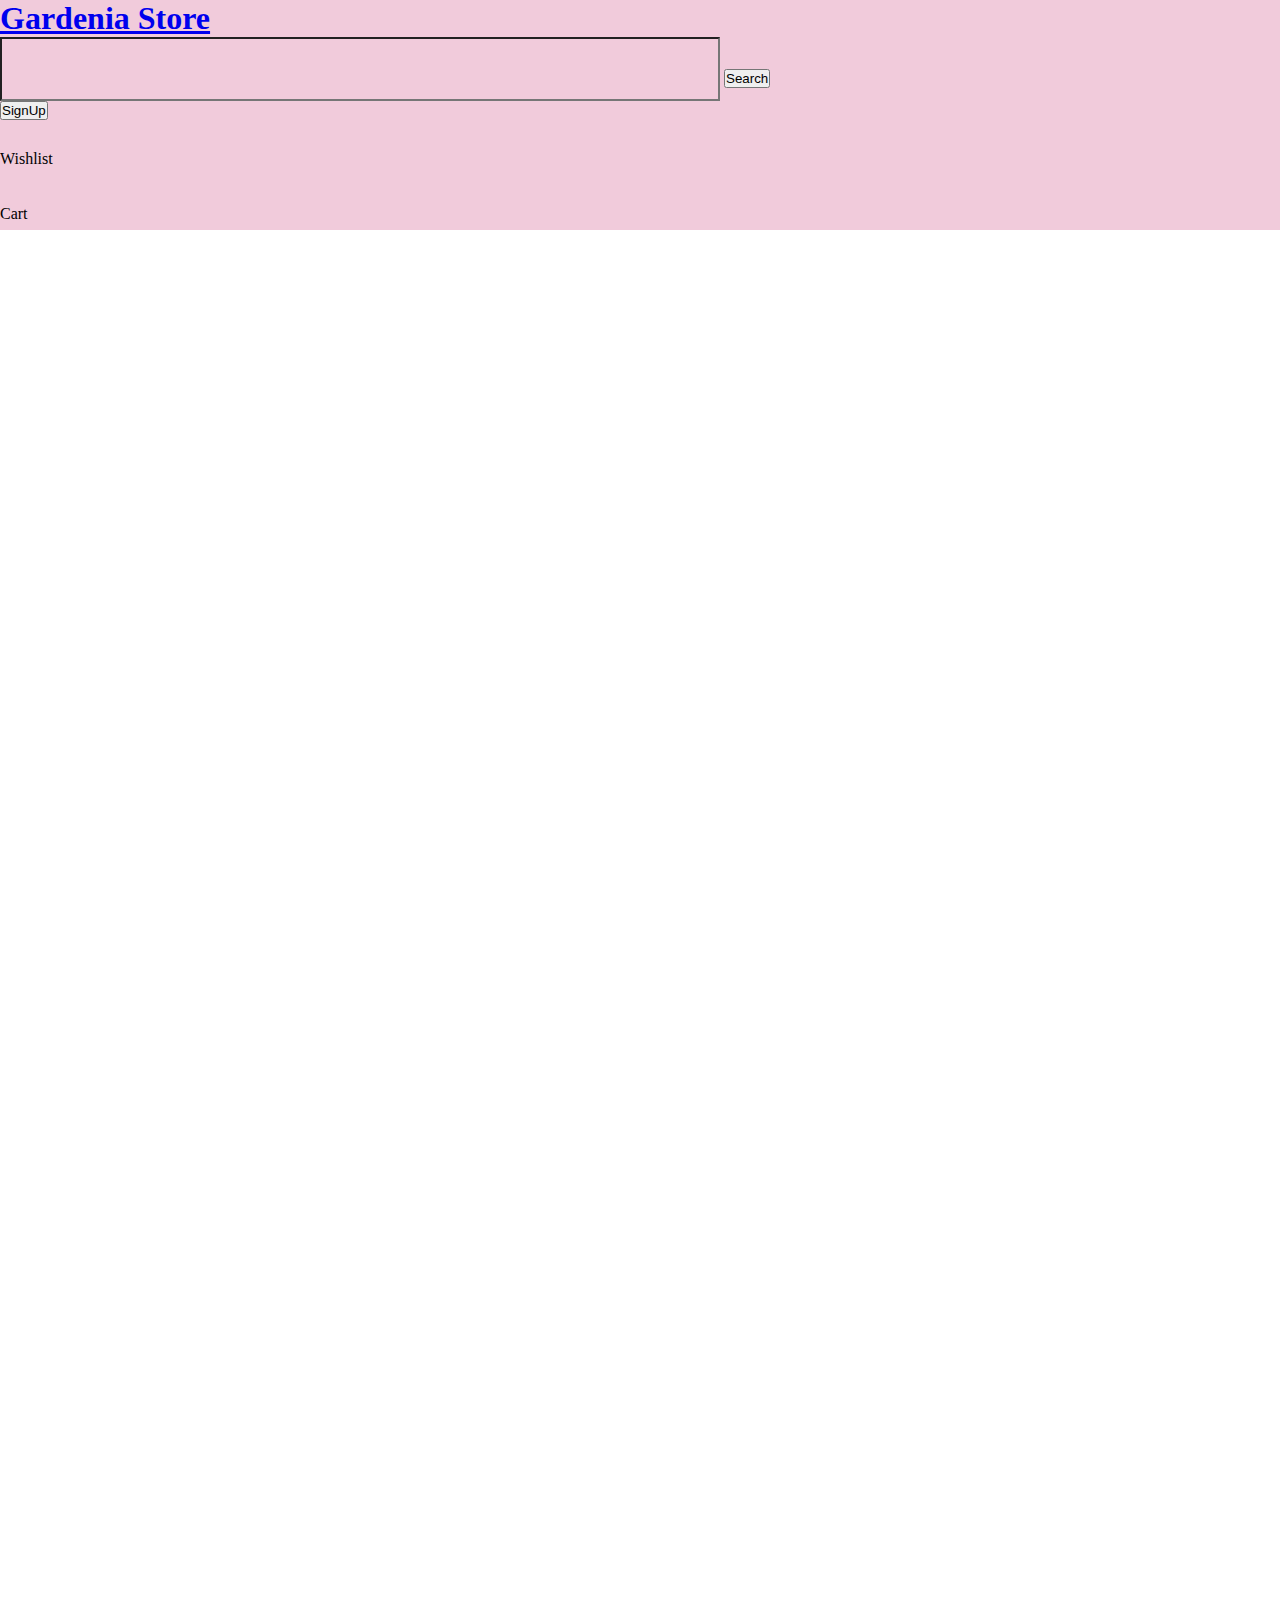
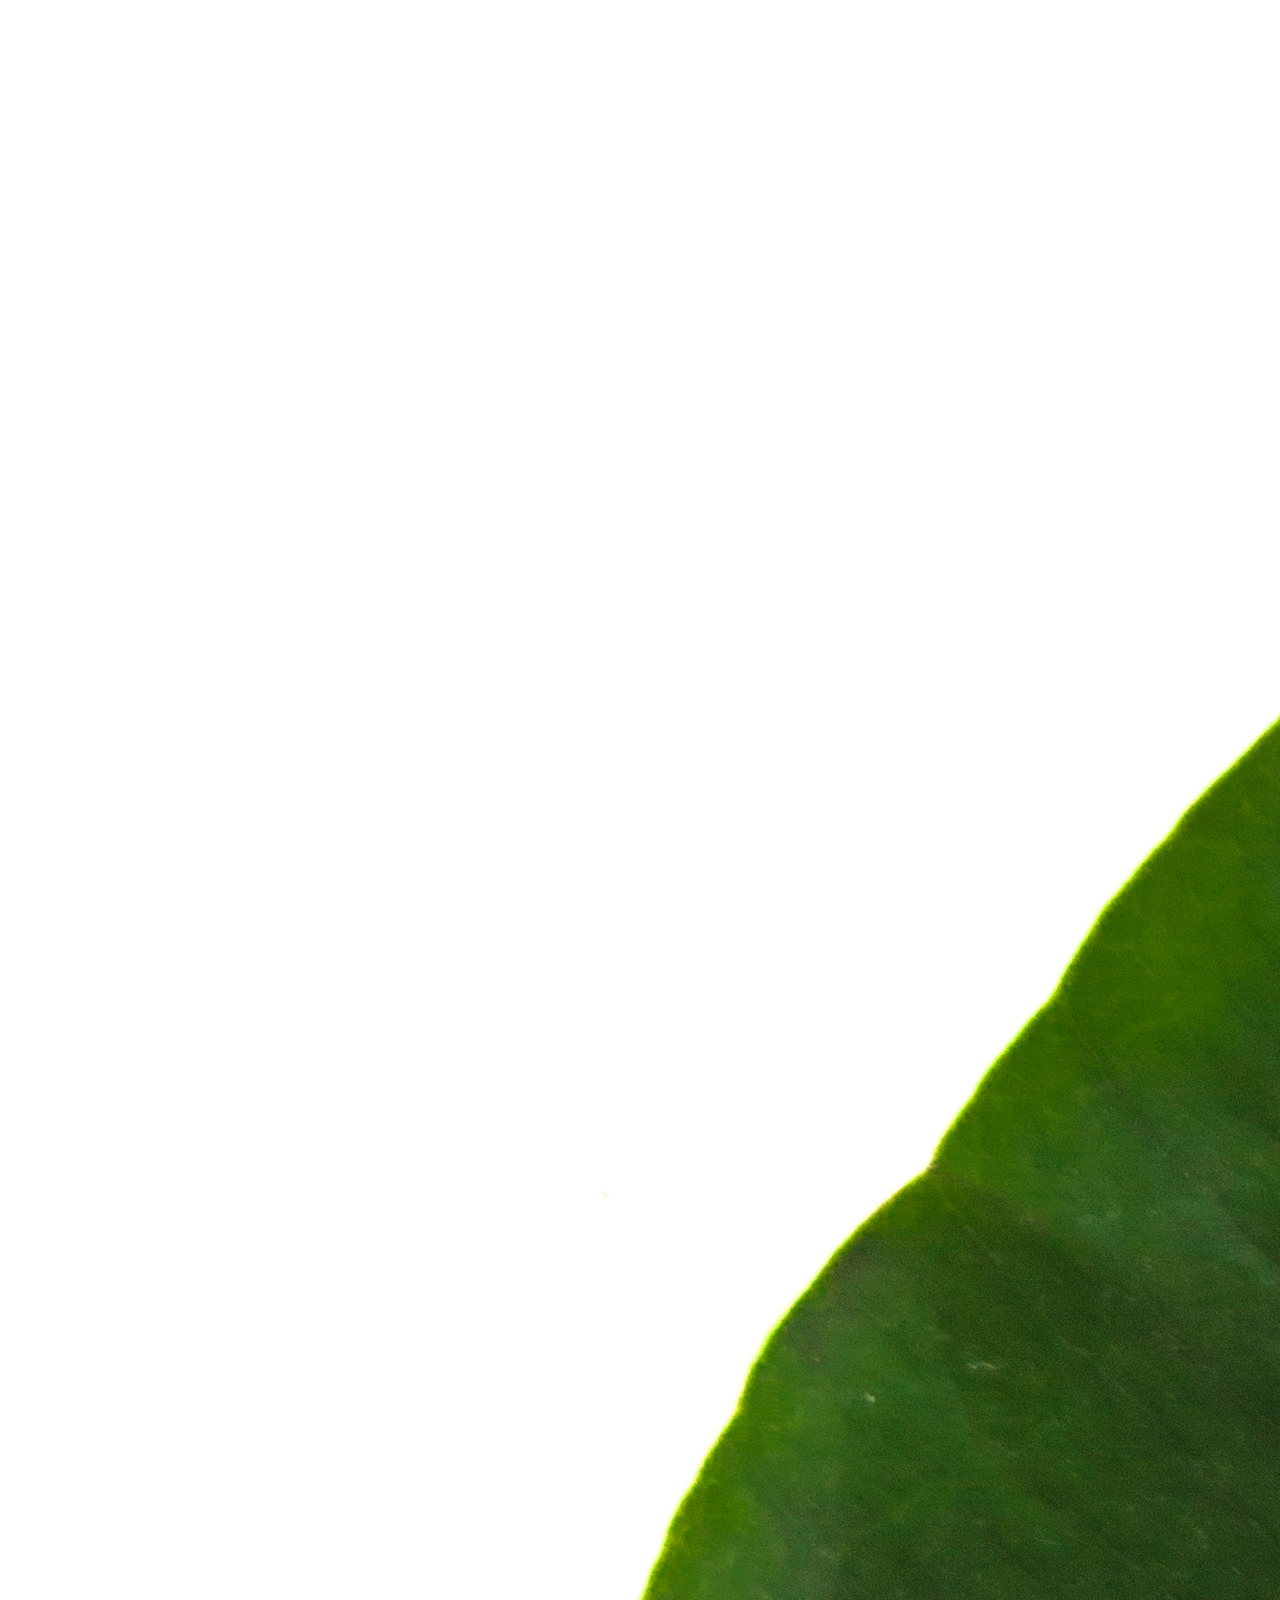
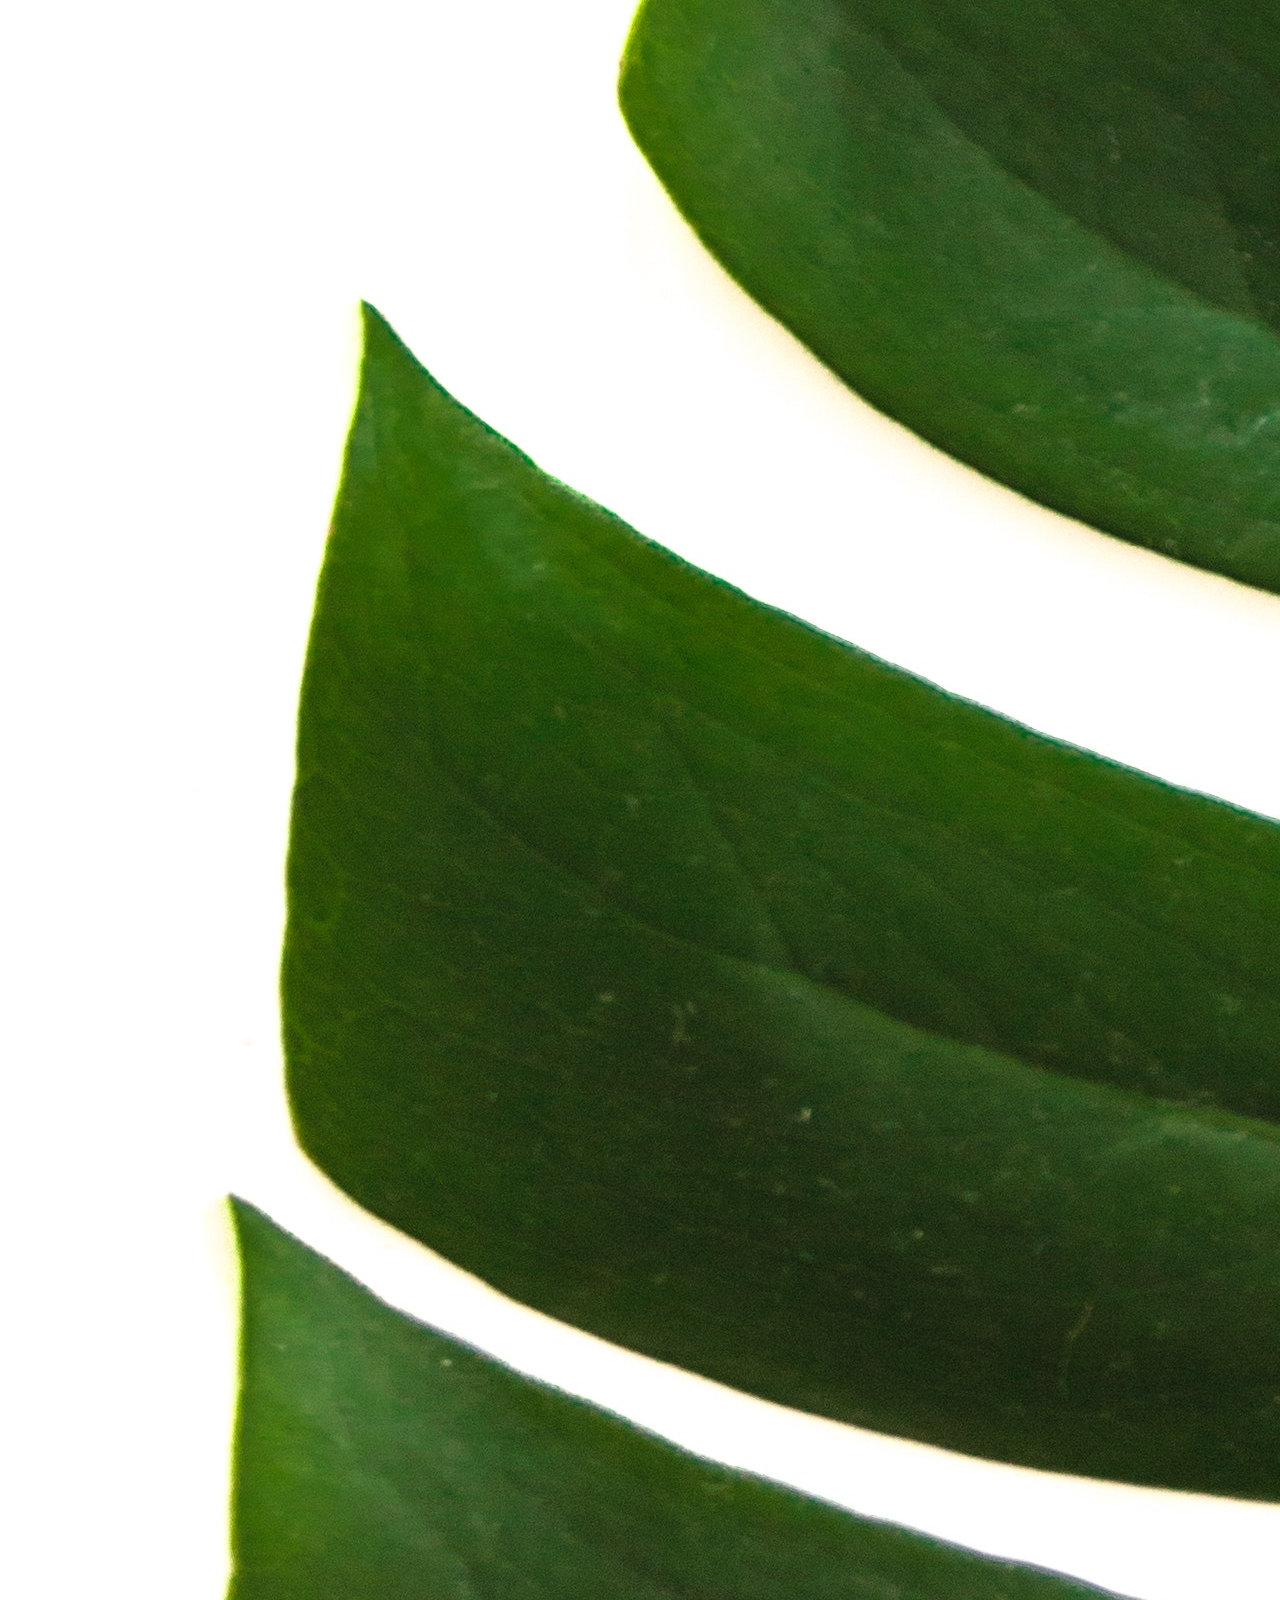
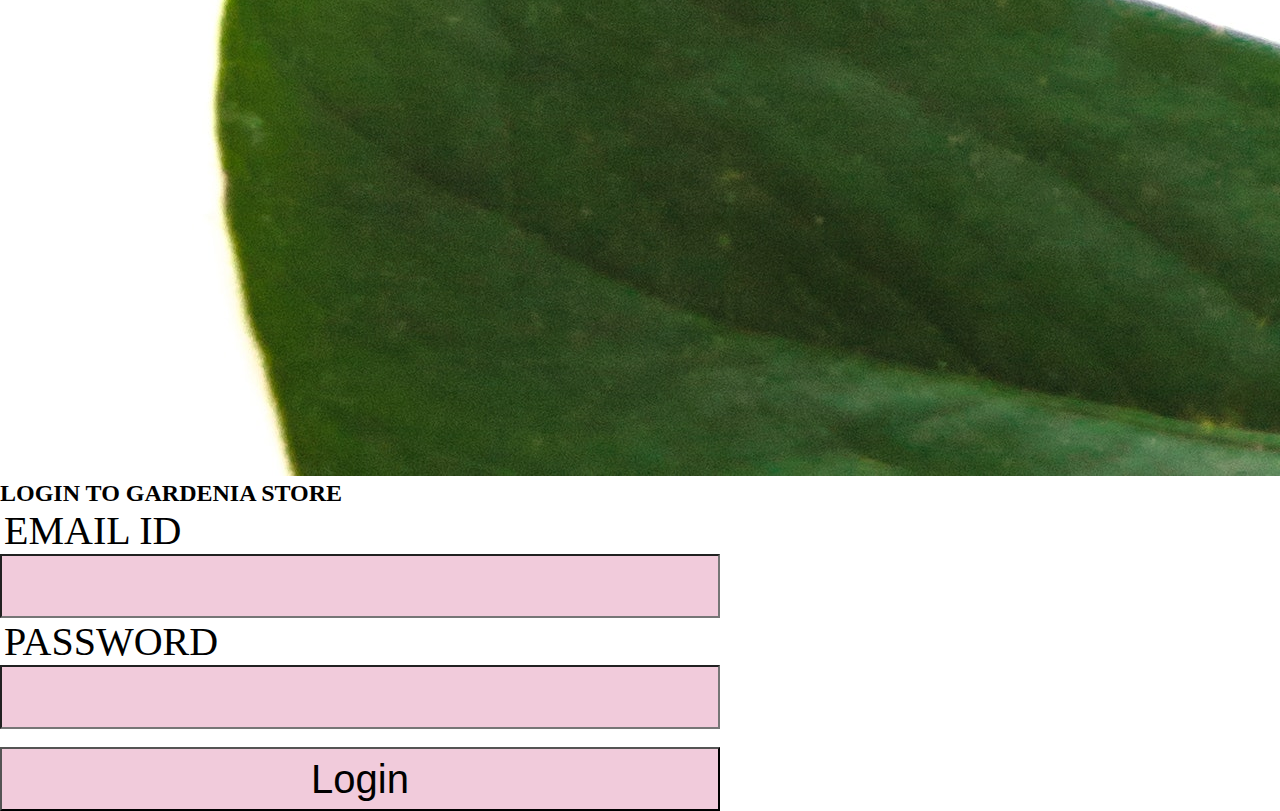
==== Authentication/Login/login.html @ 1b1c2221 "Homepage and loginsignup added" ====
<!DOCTYPE html>
<html lang="en">
  <head>
    <meta charset="UTF-8" />
    <meta http-equiv="X-UA-Compatible" content="IE=edge" />
    <meta name="viewport" content="width=device-width, initial-scale=1.0" />
    <link rel="stylesheet" href="./login.css" />
    <title>Sign up</title>
  </head>
  <body>
    <nav class="navigation">
      <div class="nav-sitename">
        <h1><a href="../../index.html" class="nav-logo anchor">Gardenia Store</a></h1>
      </div>

      <div class="nav__searchbar">
        <input type="text" class="input" />
        <button class="btn btn-secondary">Search</button>
      </div>

      <div class="nav-other">
        <a href="../Signup/signup.html"> <button class="btn btn-default">SignUp</button></a>

        <div class="icon">
          <a href="" class="anchor"> <i class="fa fa-heart icon-heart"></i></a>
          <span class="icon-text">Wishlist</span>
        </div>

        <div class="icon">
          <a href="" class="anchor"
            ><i class="fa fa-shopping-cart icon-cart"></i
          ></a>
          <span class="icon-text">Cart</span>
        </div>
      </div>
    </nav>

    <main class="container-flex flex-center form-container flex-column">
        <img
        src="leaf.jpg"
        class="img"
        alt="flower image"
      />
      <h2 class="font-xl">LOGIN TO GARDENIA STORE</h2>
      <form action="#" method="post">
        <label for="" class="label-text">
         EMAIL ID<br />
          <input type="email" class="input" />
        </label>
        <br />

        <label for="" class="label-text">
          PASSWORD <br />
          <input type="password" class="input" />
        </label>
        <br />

        <br />

        <input type="submit" value="Login" class="input btn-default" />
      </form>
    </main>
  </body>
</html>
---- Authentication/Login/login.css ----
@import url(https://fsharpui.netlify.app//main.css);
*{
    margin: 0;
    padding: 0;
    box-sizing: border-box;
}
:root{
  --white-color:#fff;
  --grey-color:#808080;
  --peach-color:rgb(241, 203, 219);

}
.navigation {
  margin: 0rem;
  width: 100%;
  background-color:var(--peach-color);
  
}

  
  .icon-heart,
  .icon-cart {
    font-size: 3rem;
  }

  .form-container{
      height: 80vh;
  }

  .label-text{
      font-size:2.5rem;
      margin: 4px 4px;
  }

.input{
      height: 4rem;
      width: 45rem;
      font-size: 2.5rem;
      background-color: var(--peach-color);
  }
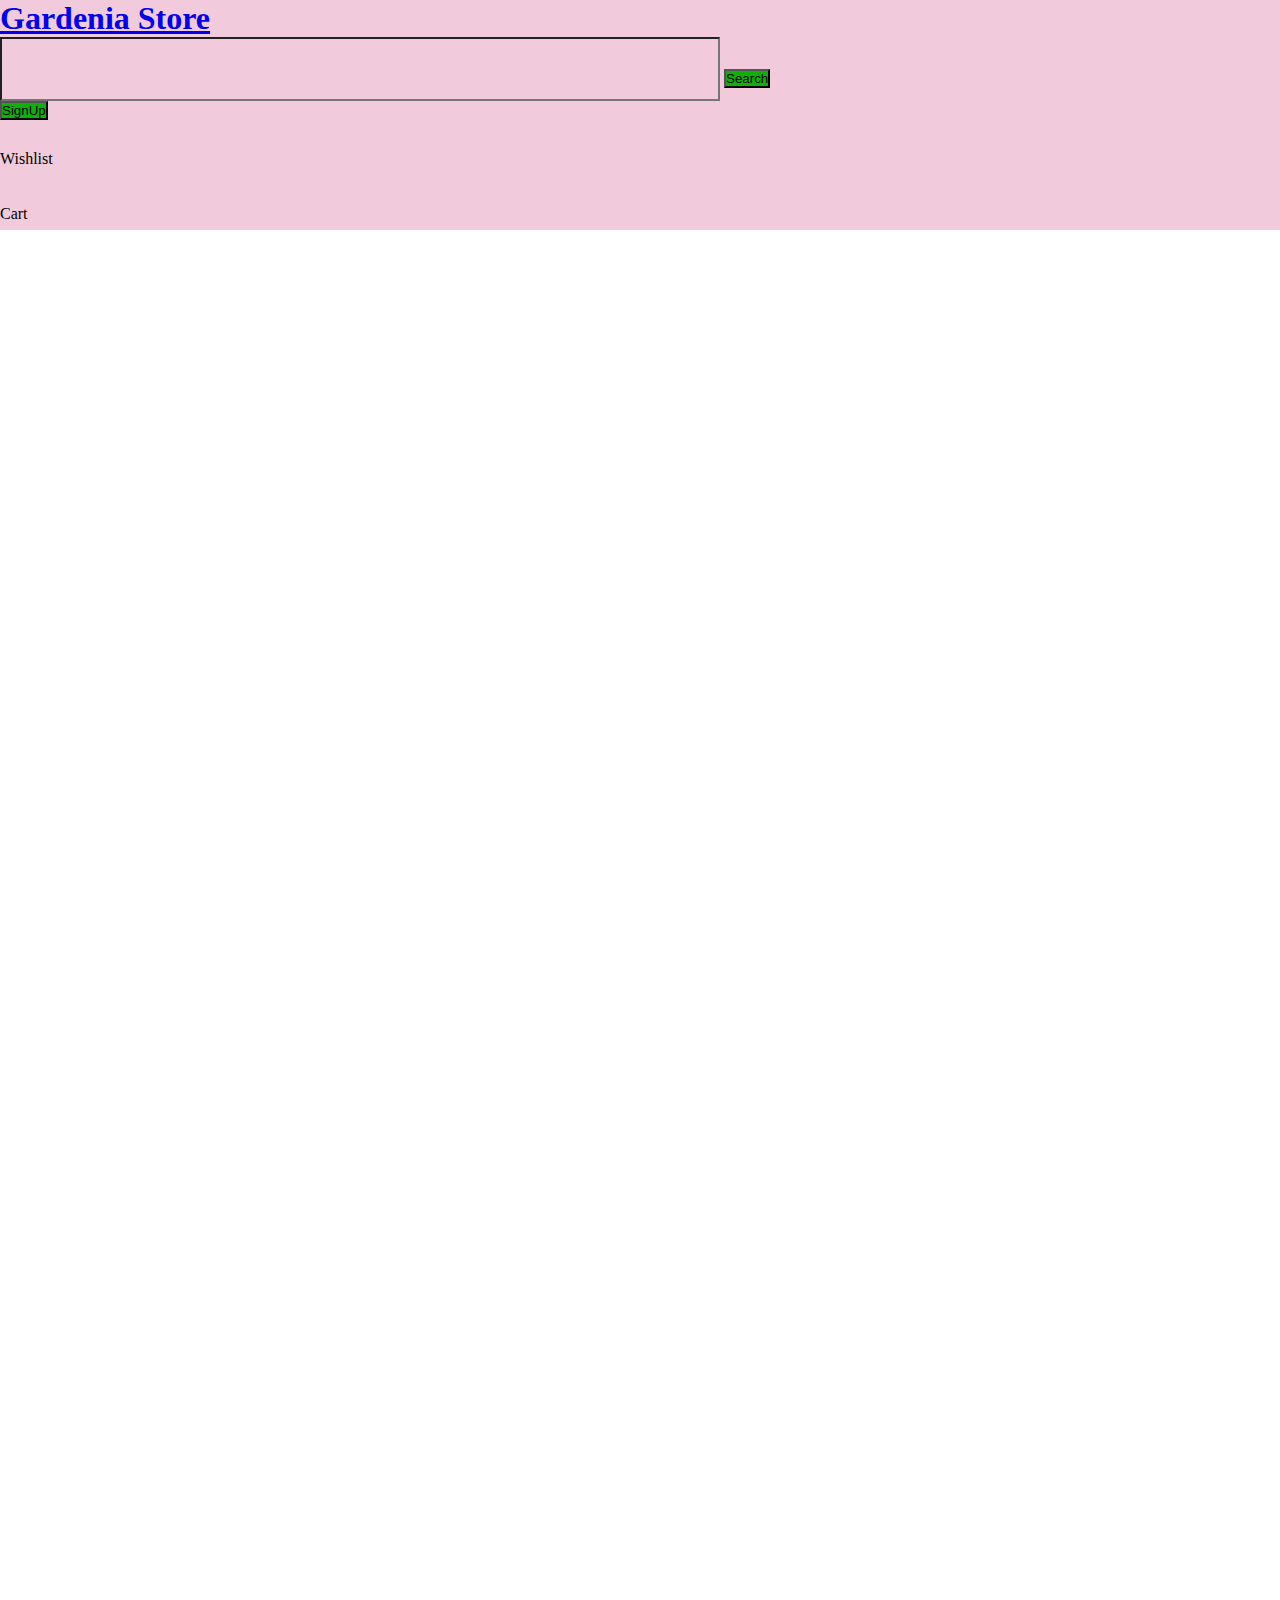
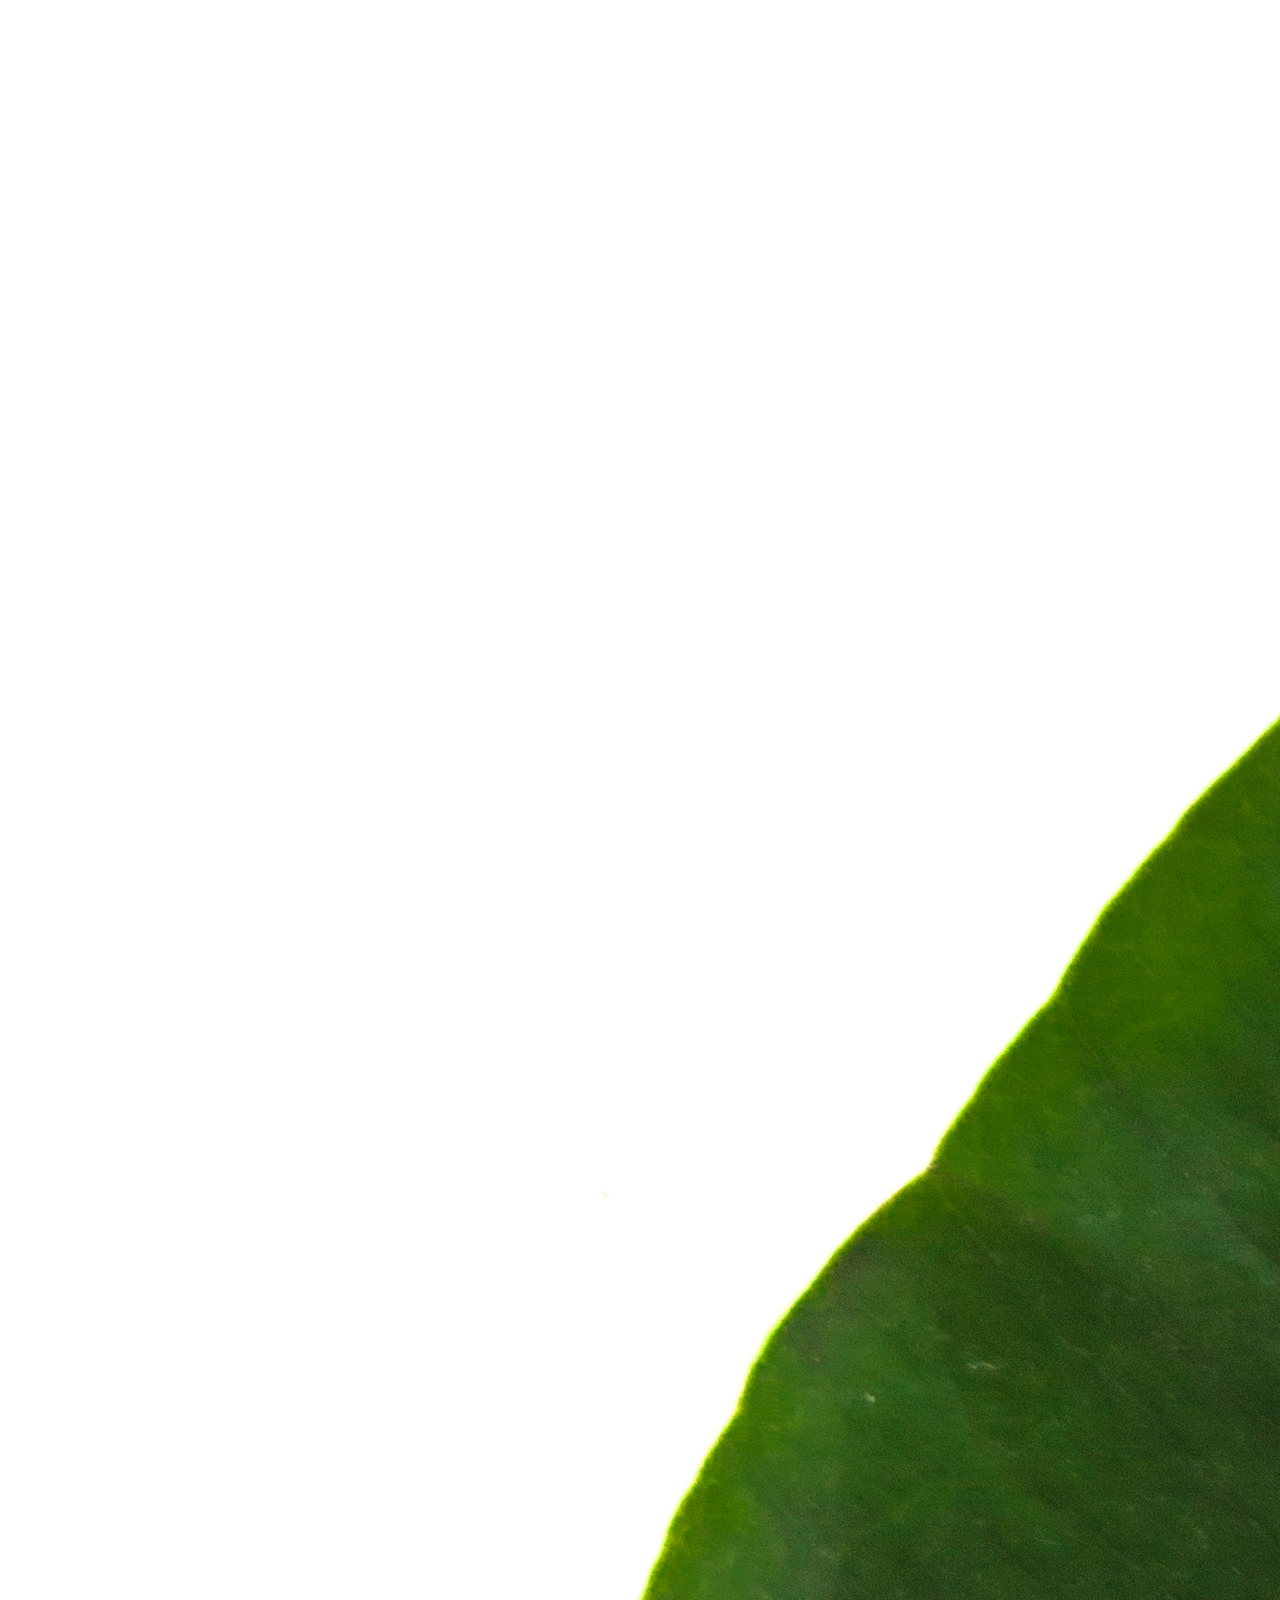
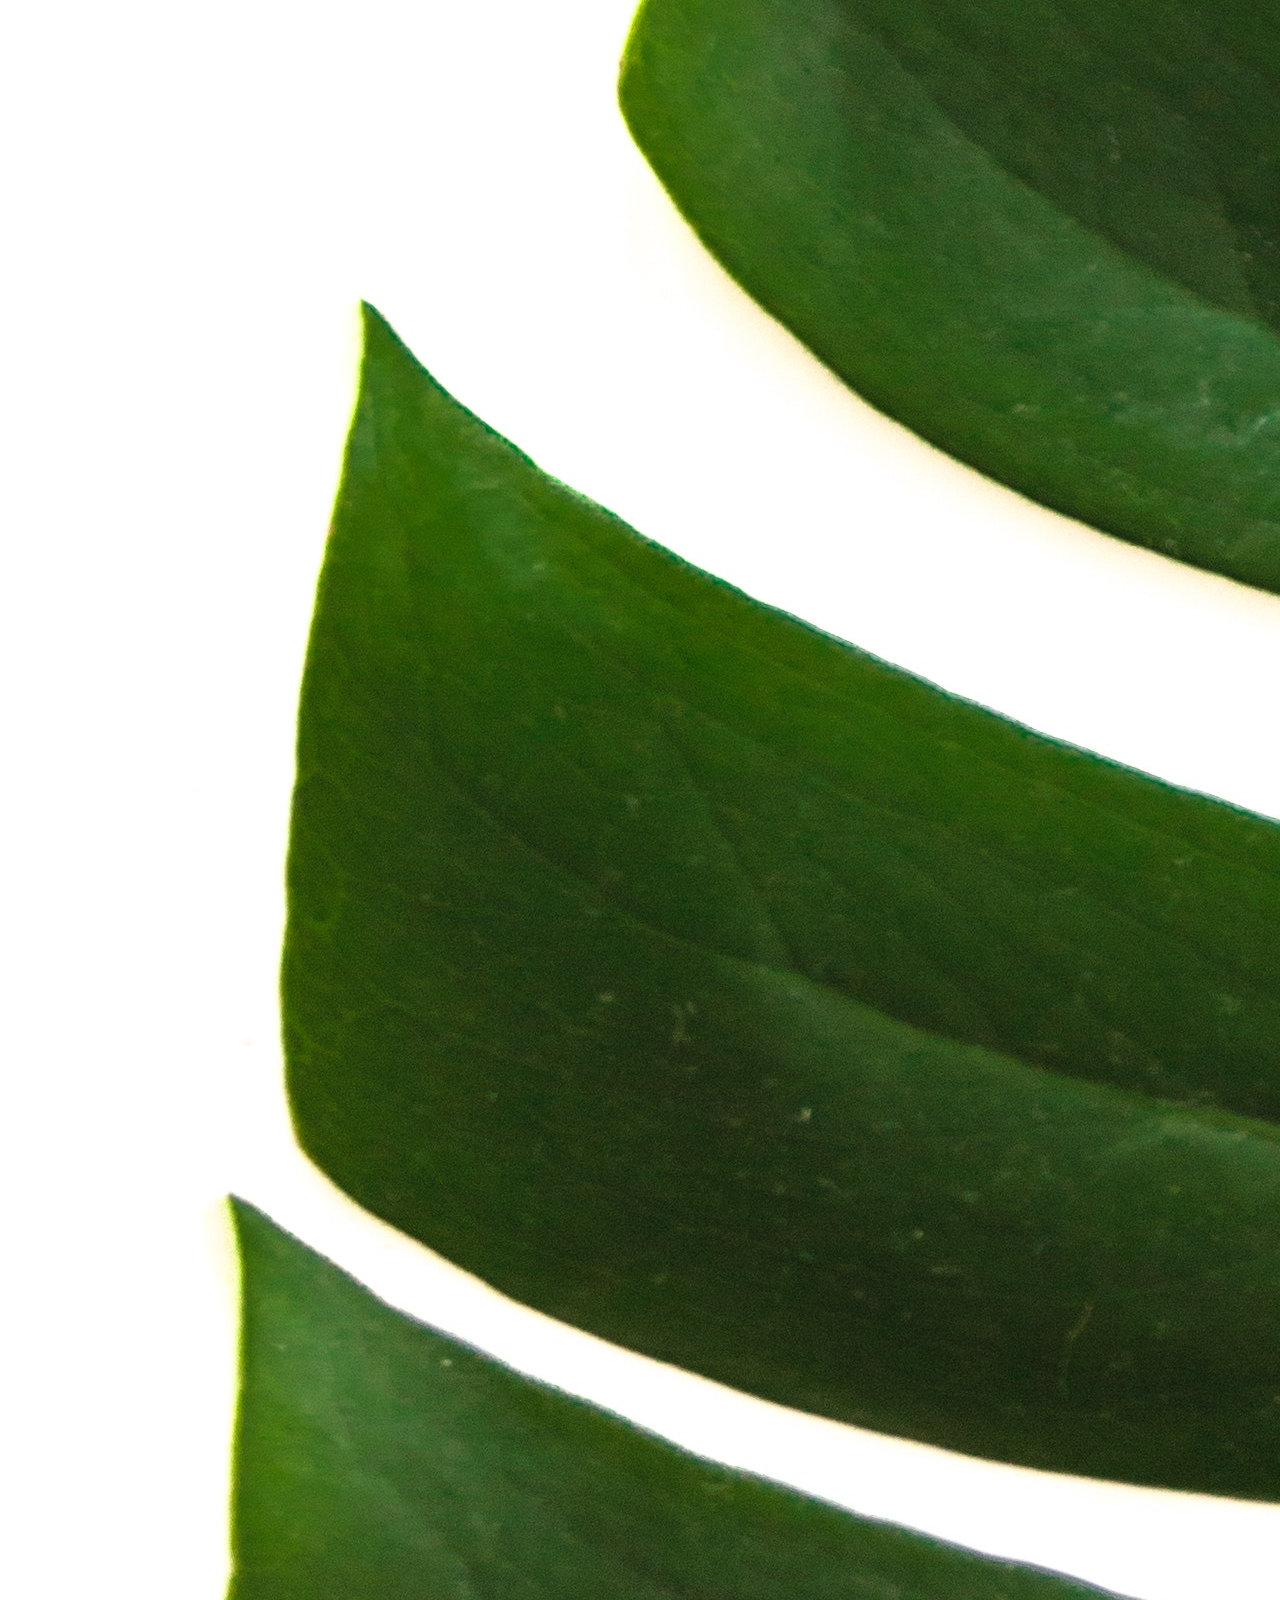
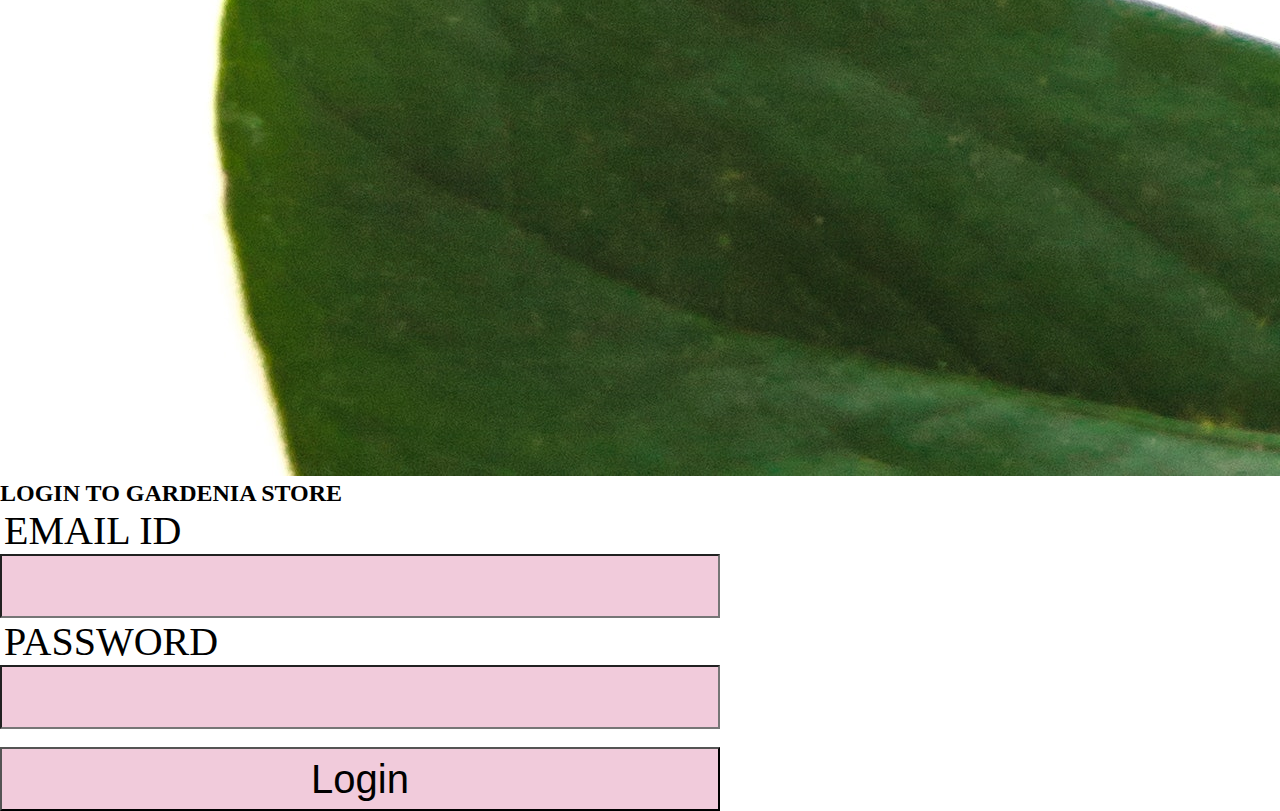
==== commit 691b85d6: "remove errors" ====
--- a/Authentication/Login/login.html
+++ b/Authentication/Login/login.html
@@ -22,12 +22,12 @@
         <a href="../Signup/signup.html"> <button class="btn btn-default">SignUp</button></a>
 
         <div class="icon">
-          <a href="" class="anchor"> <i class="fa fa-heart icon-heart"></i></a>
+          <a href=".//" class="anchor"> <i class="fa fa-heart icon-heart"></i></a>
           <span class="icon-text">Wishlist</span>
         </div>
 
         <div class="icon">
-          <a href="" class="anchor"
+          <a href="../Cart/cart.html" class="anchor"
             ><i class="fa fa-shopping-cart icon-cart"></i
           ></a>
           <span class="icon-text">Cart</span>
--- a/Authentication/Login/login.css
+++ b/Authentication/Login/login.css
@@ -8,6 +8,7 @@
   --white-color:#fff;
   --grey-color:#808080;
   --peach-color:rgb(241, 203, 219);
+  --green-color:rgb(16, 175, 10);
 
 }
 .navigation {
@@ -21,6 +22,7 @@
   .icon-heart,
   .icon-cart {
     font-size: 3rem;
+    
   }
 
   .form-container{
@@ -39,5 +41,8 @@
       background-color: var(--peach-color);
   }
   
+  .btn{
+    background-color: var(--green-color);
 
+  }
  